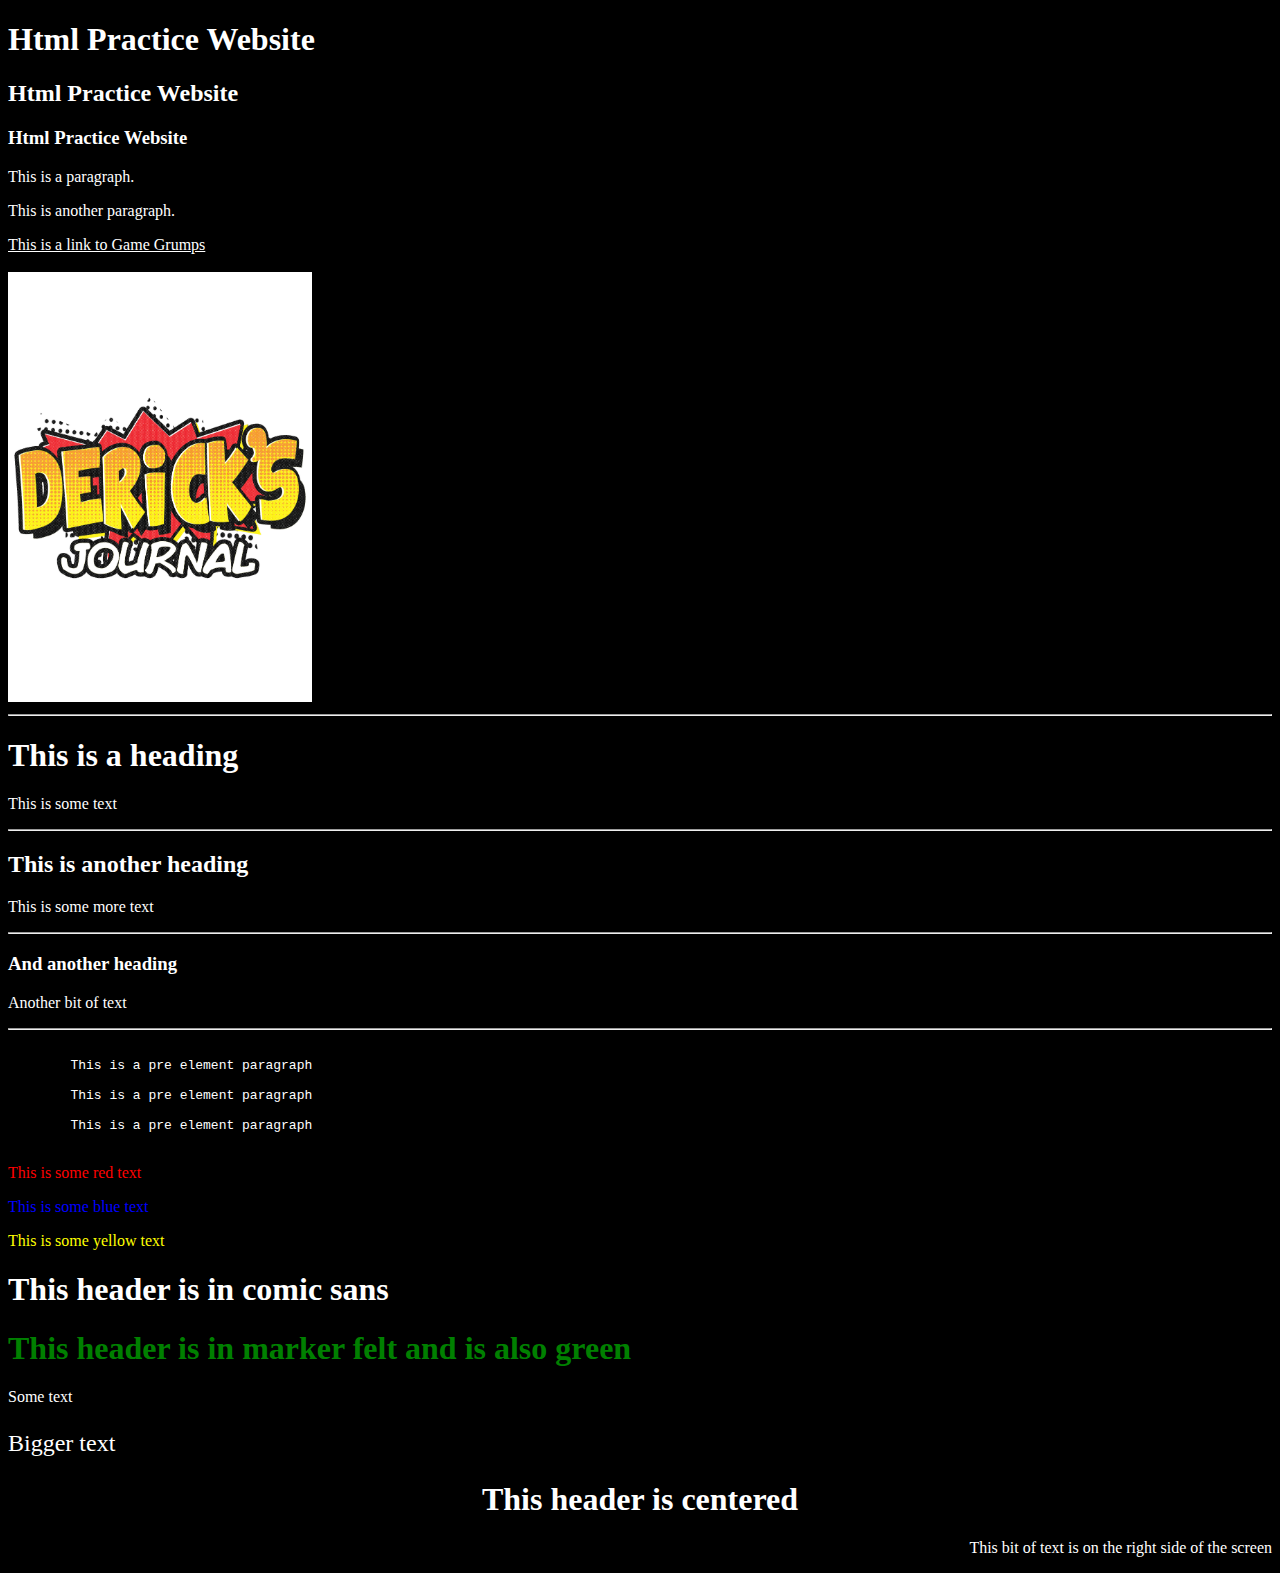
==== index.html @ d47992e6 "more changes" ====
<!DOCTYPE html>
<html>
    <head>
        <meta charset="utf-8">
        <title>Main Page</title>
        <link type="text/css" href="/styles.css" media="all" rel="stylesheet">
    </head>
    <body>

<h1 title="I'm an html practice website" class="title">Html Practice Website</h1>
<h2 class="title">Html Practice Website</h2>
<h3 class="title">Html Practice Website</h3>

<p title="I'm a paragraph"> This is a paragraph. </p>
<p> This is another paragraph. </p>
<a href="https://www.youtube.com/watch?v=BorZc59aqAg"> This is a link to Game Grumps <a>
	<br>
	<br>
	<img src="Journal Cover.jpg" alt="Journal Cover" style="width:304px;height:430px;">
<hr>
	<h1 class="title"> This is a heading </h1>
	<p> This is some text </p>
	<hr>

	<h2 class="title"> This is another heading </h2>
	<p> This is some more text </p>
	<hr>

	<h3 class="title"> And another heading </h3>
	<p> Another bit of text </p>
	<hr>

	<pre> 
	This is a pre element paragraph

	This is a pre element paragraph

	This is a pre element paragraph
    </pre>

    <p style="color:red;"> This is some red text </p>
    <p style="color:blue;"> This is some blue text </p>
    <p style="color:yellow;"> This is some yellow text </p>

    <h1 style="font-family:comic sans ms"> This header is in comic sans </h1>
    <h1 style="font-family:Marker Felt;color:green;"> This header is in marker felt and is also green</h1>

    <p> Some text </p>
    <p style="font-size:150%;"> Bigger text </p>

    <h1 style="text-align:center;"> This header is centered </h1>
    <p style="text-align:right;"> This bit of text is on the right side of the screen </p>





    </body>
</html>
---- styles.css ----
body {
	background-color: black;
}

p {

	color: white;
}

.title {
	color: white;
}

a {

color: white;

}

pre {

color: white;

}
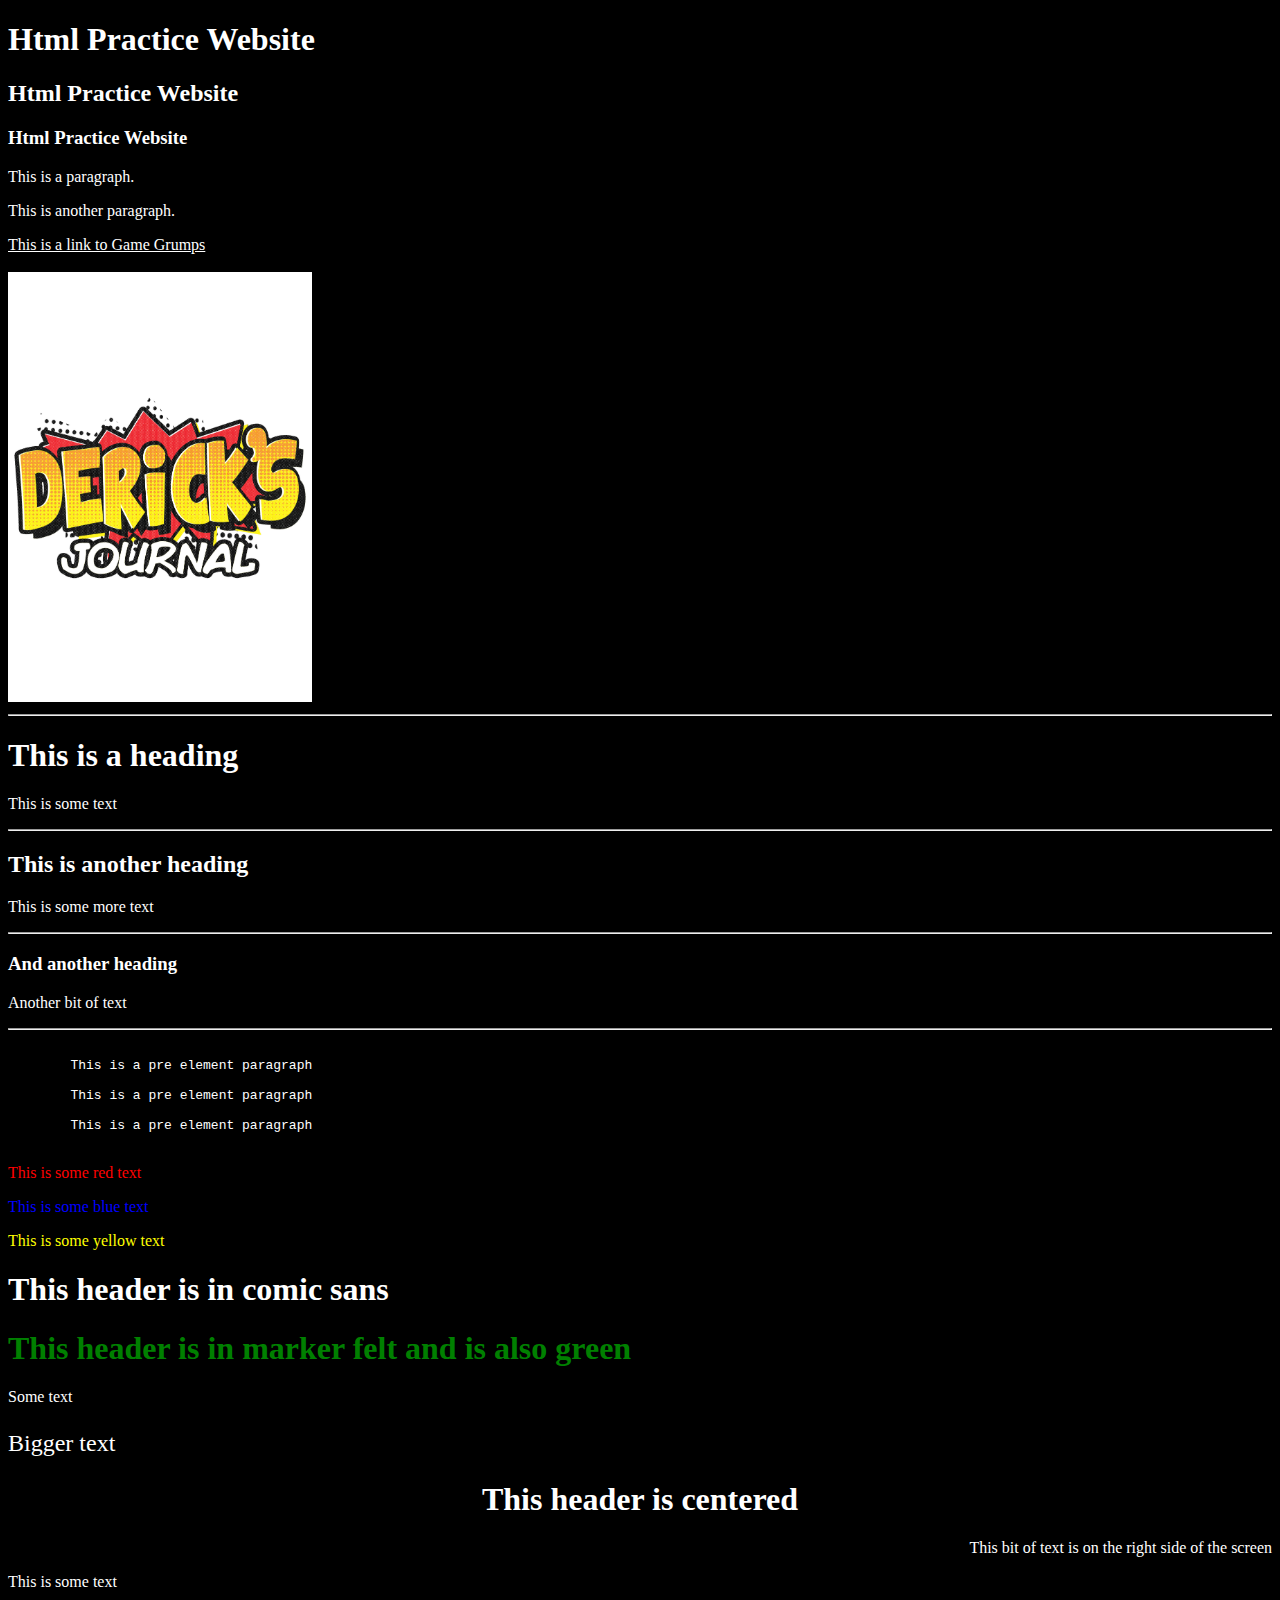
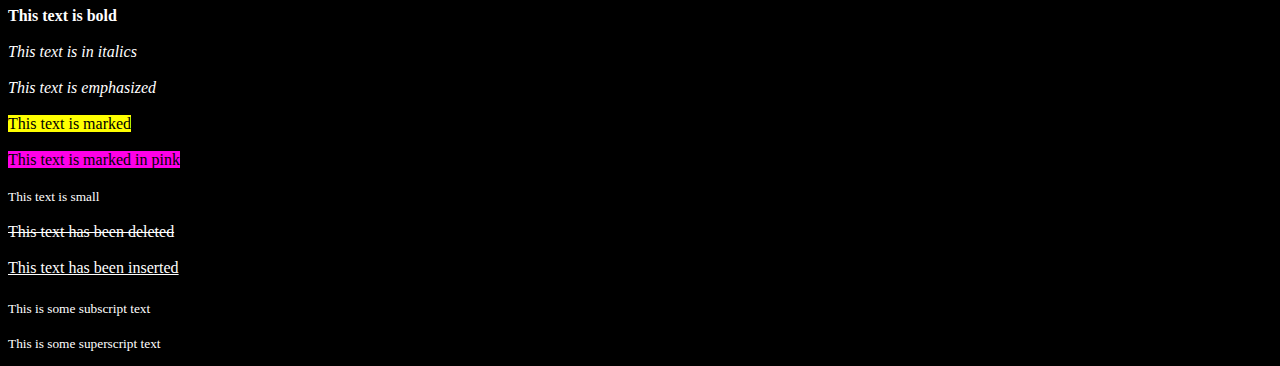
==== commit 02a7ec55: "lots and lots of changes" ====
--- a/index.html
+++ b/index.html
@@ -52,6 +52,37 @@
     <p style="text-align:right;"> This bit of text is on the right side of the screen </p>
 
 
+    <p> This is some text </p>
+    <b> This text is bold </b>
+    <br>
+    <br>
+    <i> This text is in italics </i>
+    <br>
+    <br>
+    <em> This text is emphasized </em>
+    <br>
+    <br>
+    <mark> This text is marked </mark>
+    <br>
+    <br>	
+    <mark style="background-color:#FF00E7;"> This text is marked in pink </mark>
+    <br>
+    <br>
+    <small> This text is small </small>
+    <br>
+    <br>
+    <del> This text has been deleted </del>
+    <br>
+    <br>
+    <ins> This text has been inserted </ins>
+    <br>
+    <br>
+    <sub> This is some subscript text </sub>	
+    <br>
+    <br>
+    <sup> This is some superscript text </sup>
+
+
 
 
 
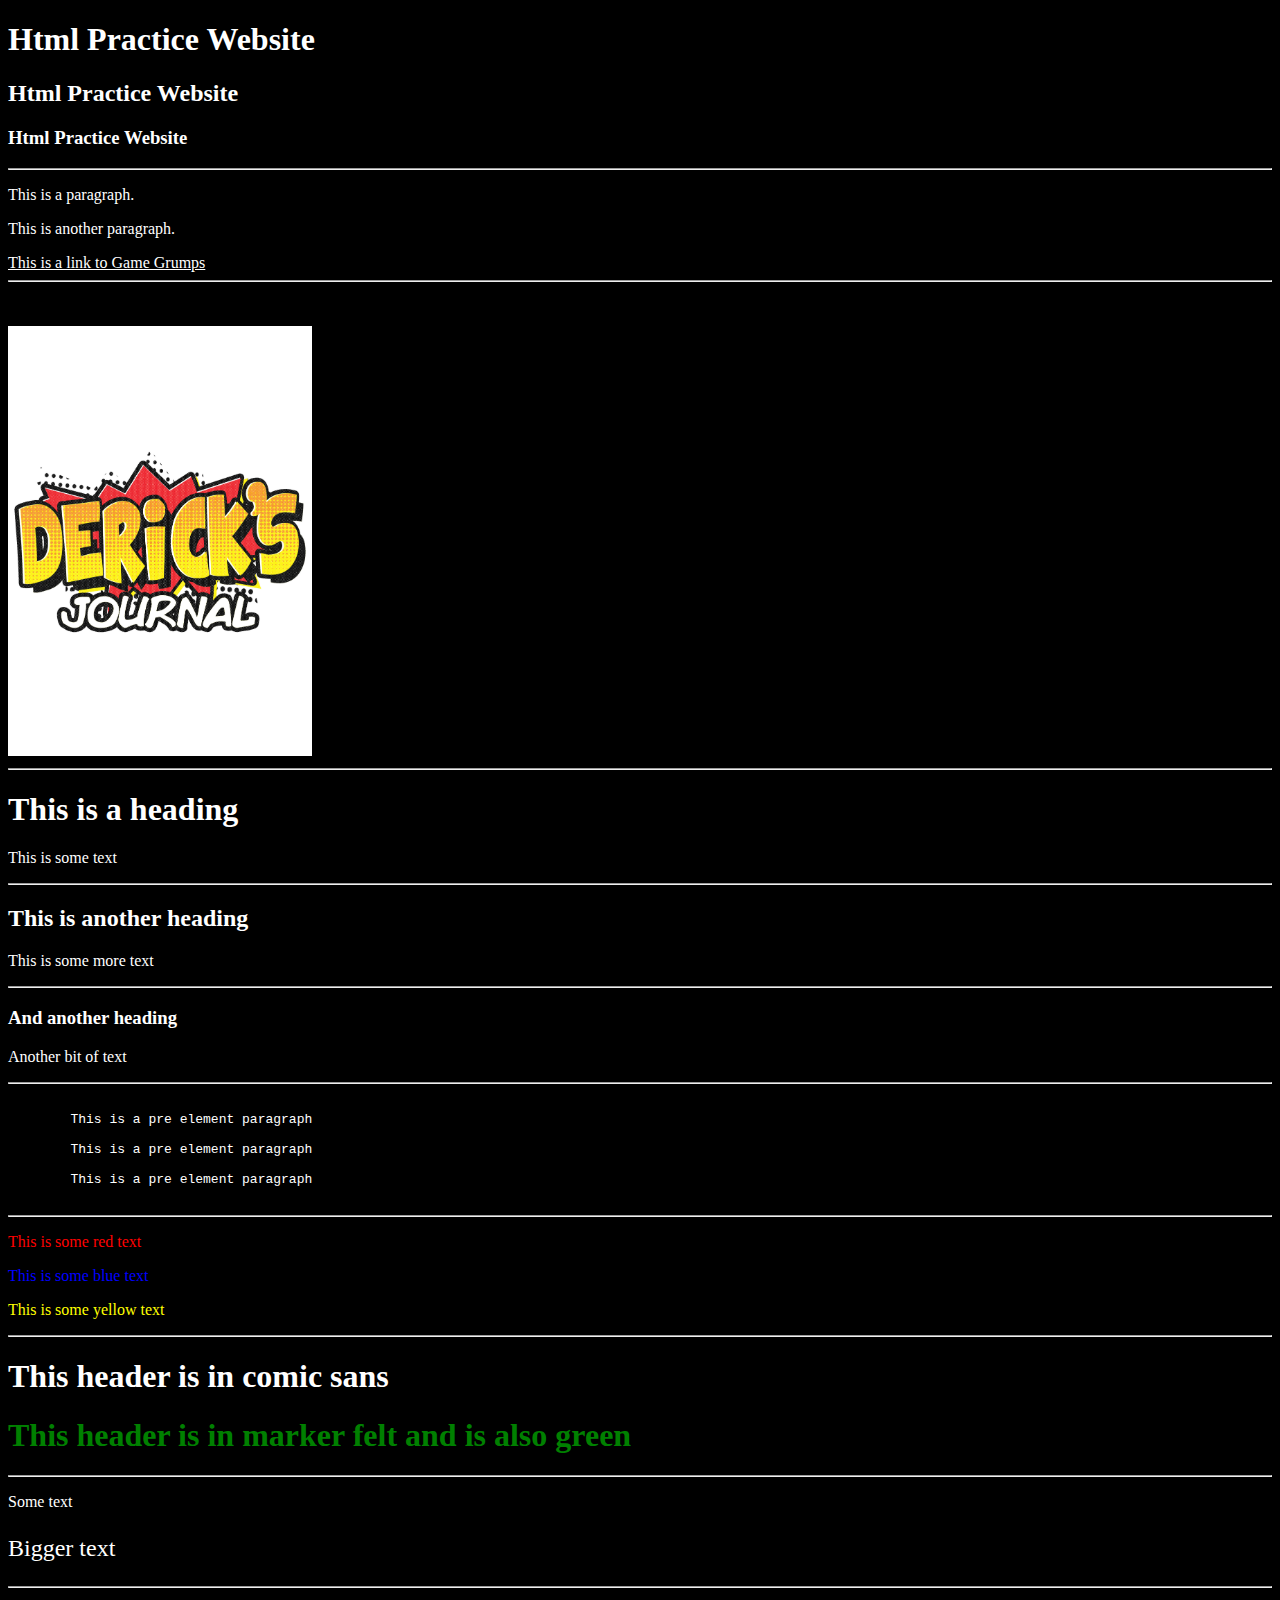
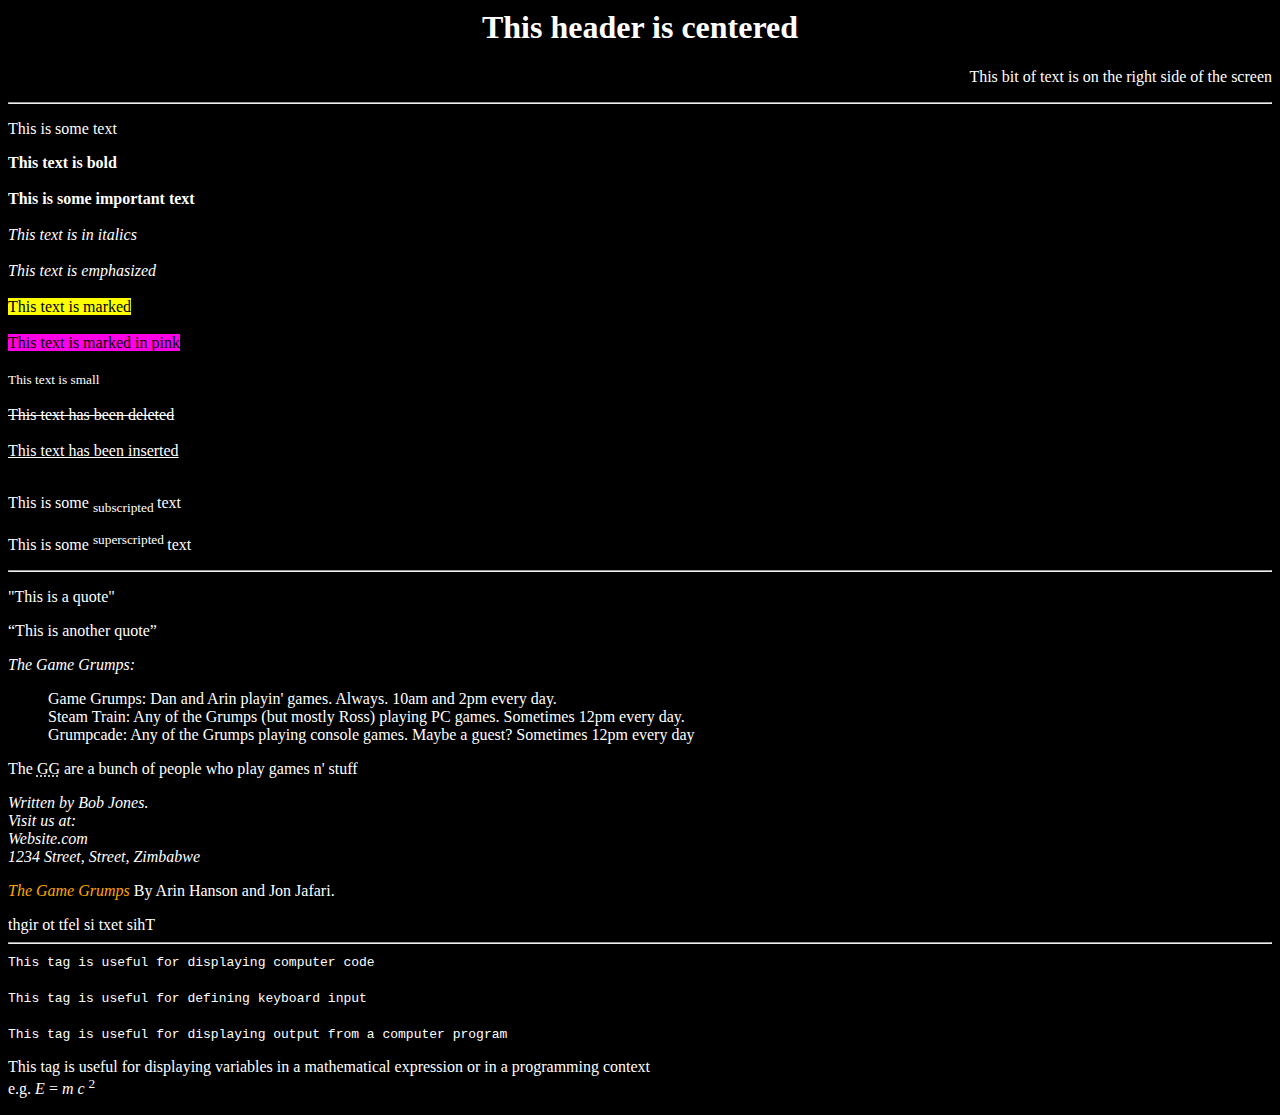
==== commit a7cd877c: "new stuff" ====
--- a/index.html
+++ b/index.html
@@ -7,13 +7,15 @@
     </head>
     <body>
 
+
 <h1 title="I'm an html practice website" class="title">Html Practice Website</h1>
 <h2 class="title">Html Practice Website</h2>
 <h3 class="title">Html Practice Website</h3>
-
+<hr>
 <p title="I'm a paragraph"> This is a paragraph. </p>
 <p> This is another paragraph. </p>
 <a href="https://www.youtube.com/watch?v=BorZc59aqAg"> This is a link to Game Grumps <a>
+	<hr>
 	<br>
 	<br>
 	<img src="Journal Cover.jpg" alt="Journal Cover" style="width:304px;height:430px;">
@@ -37,23 +39,27 @@
 
 	This is a pre element paragraph
     </pre>
+    <hr>
 
     <p style="color:red;"> This is some red text </p>
     <p style="color:blue;"> This is some blue text </p>
     <p style="color:yellow;"> This is some yellow text </p>
-
+<hr>
     <h1 style="font-family:comic sans ms"> This header is in comic sans </h1>
     <h1 style="font-family:Marker Felt;color:green;"> This header is in marker felt and is also green</h1>
-
+<hr>
     <p> Some text </p>
     <p style="font-size:150%;"> Bigger text </p>
-
+<hr>
     <h1 style="text-align:center;"> This header is centered </h1>
     <p style="text-align:right;"> This bit of text is on the right side of the screen </p>
-
+<hr>
 
     <p> This is some text </p>
     <b> This text is bold </b>
+    <br>
+    <br>
+    <strong> This is some important text</strong>
     <br>
     <br>
     <i> This text is in italics </i>
@@ -77,10 +83,33 @@
     <ins> This text has been inserted </ins>
     <br>
     <br>
-    <sub> This is some subscript text </sub>	
+    <p>This is some <sub> subscripted </sub> text </p>
+    
+   
+    <p>This is some <sup> superscripted </sup> text </p>
+<hr>
+    <p>"This is a quote"</p>
+    <q>This is another quote</q>
+    <p> <cite> The Game Grumps: </cite> </p>
+    <blockquote cite="https://www.youtube.com/user/GameGrumps/about"> Game Grumps: Dan and Arin playin' games. Always. 10am and 2pm every day.<br>Steam Train: Any of the Grumps (but mostly Ross) playing PC games. Sometimes 12pm every day.<br>Grumpcade: Any of the Grumps playing console games. Maybe a guest? Sometimes 12pm every day </blockquote>
+    <p>The <abbr title="The Game Grumps">GG</abbr> are a bunch of people who play games n' stuff</p>
+    <address> Written by Bob Jones. <br> Visit us at: <br> Website.com <br> 1234 Street, Street, Zimbabwe</address>
+    <p> <cite style="color:orange;">The Game Grumps</cite> By Arin Hanson and Jon Jafari. </p>
+    <bdo dir="rtl"> This text is left to right </bdo>
+    <hr>
+    <code>This tag is useful for displaying computer code</code>
     <br>
     <br>
-    <sup> This is some superscript text </sup>
+    <kbd>This tag is useful for defining keyboard input</kbd>
+    <br>
+    <br>
+    <samp>This tag is useful for displaying output from a computer program</samp>
+    <br>
+    <p>This tag is useful for displaying variables in a mathematical expression or in a programming context <br> e.g.  <var>E</var> = <var>m</var> <var>c</var> <sup>2</sup></p>
+
+
+
+   
 
 
 
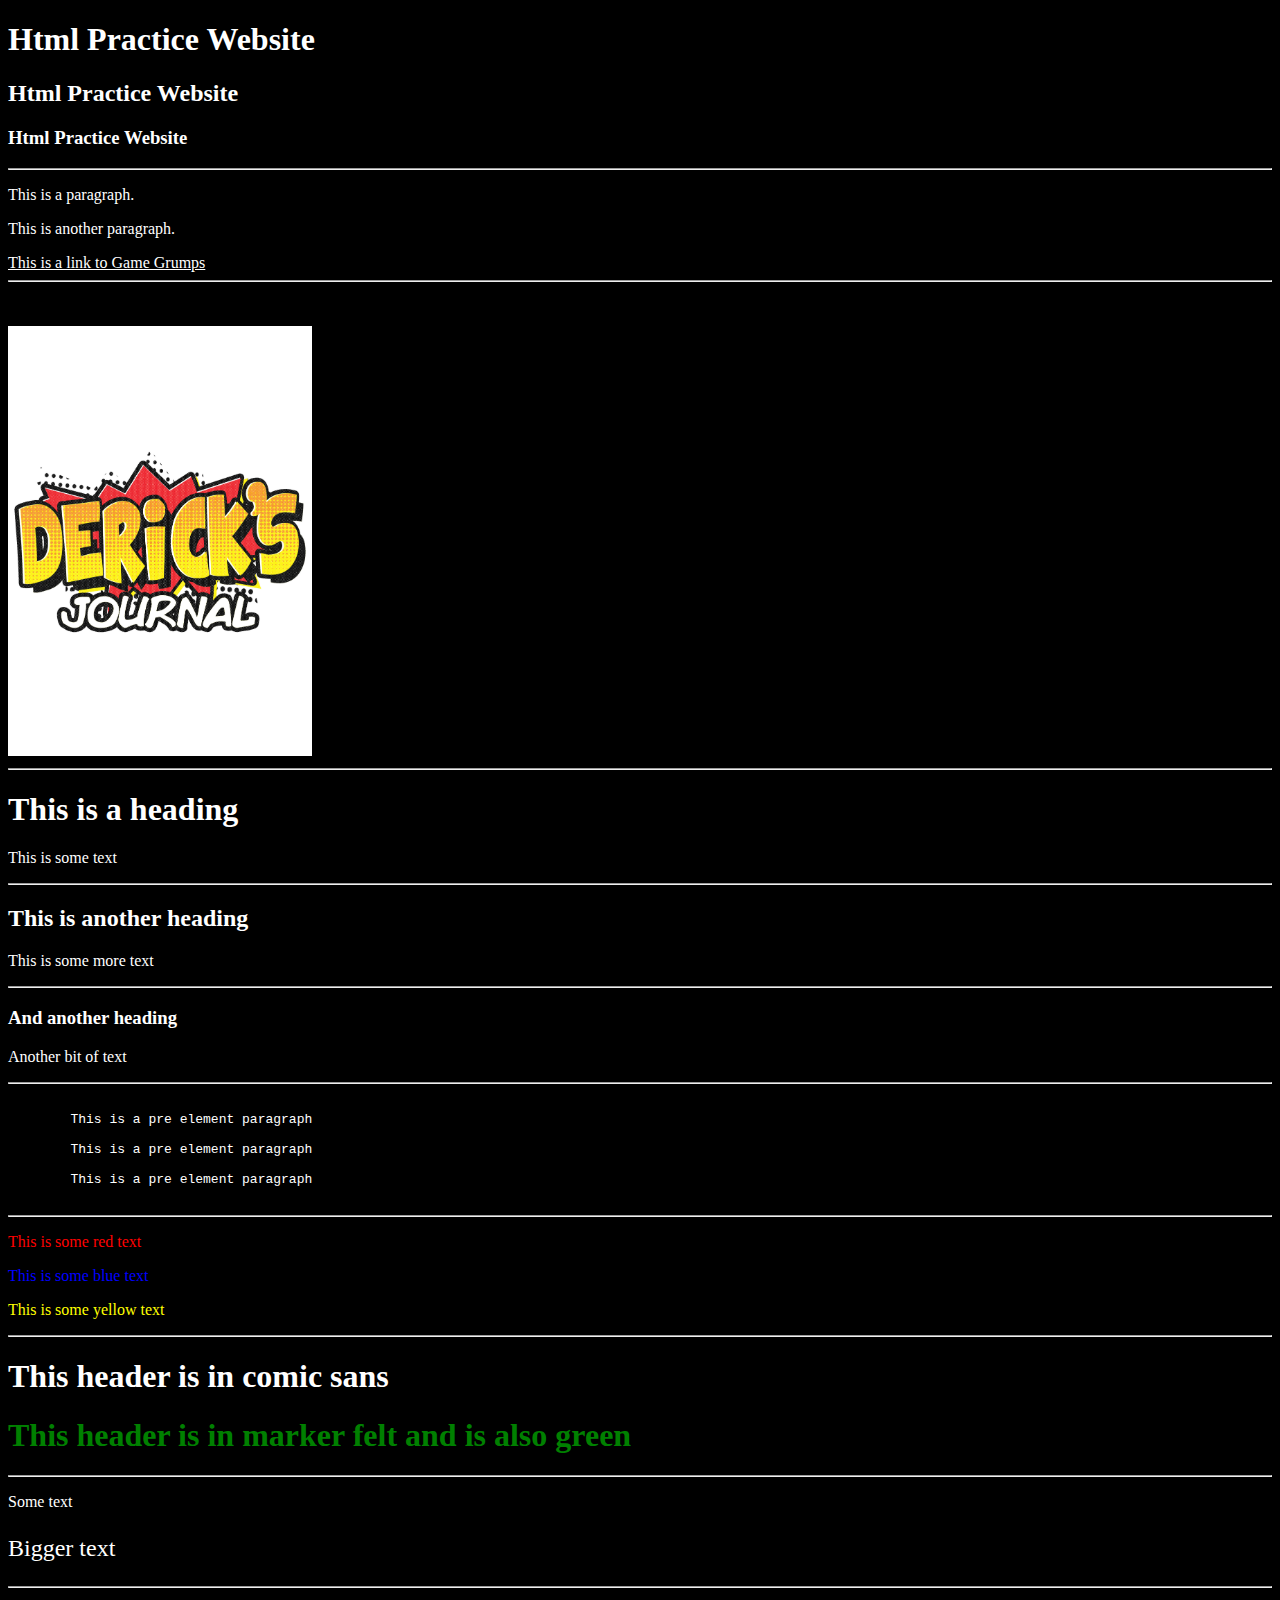
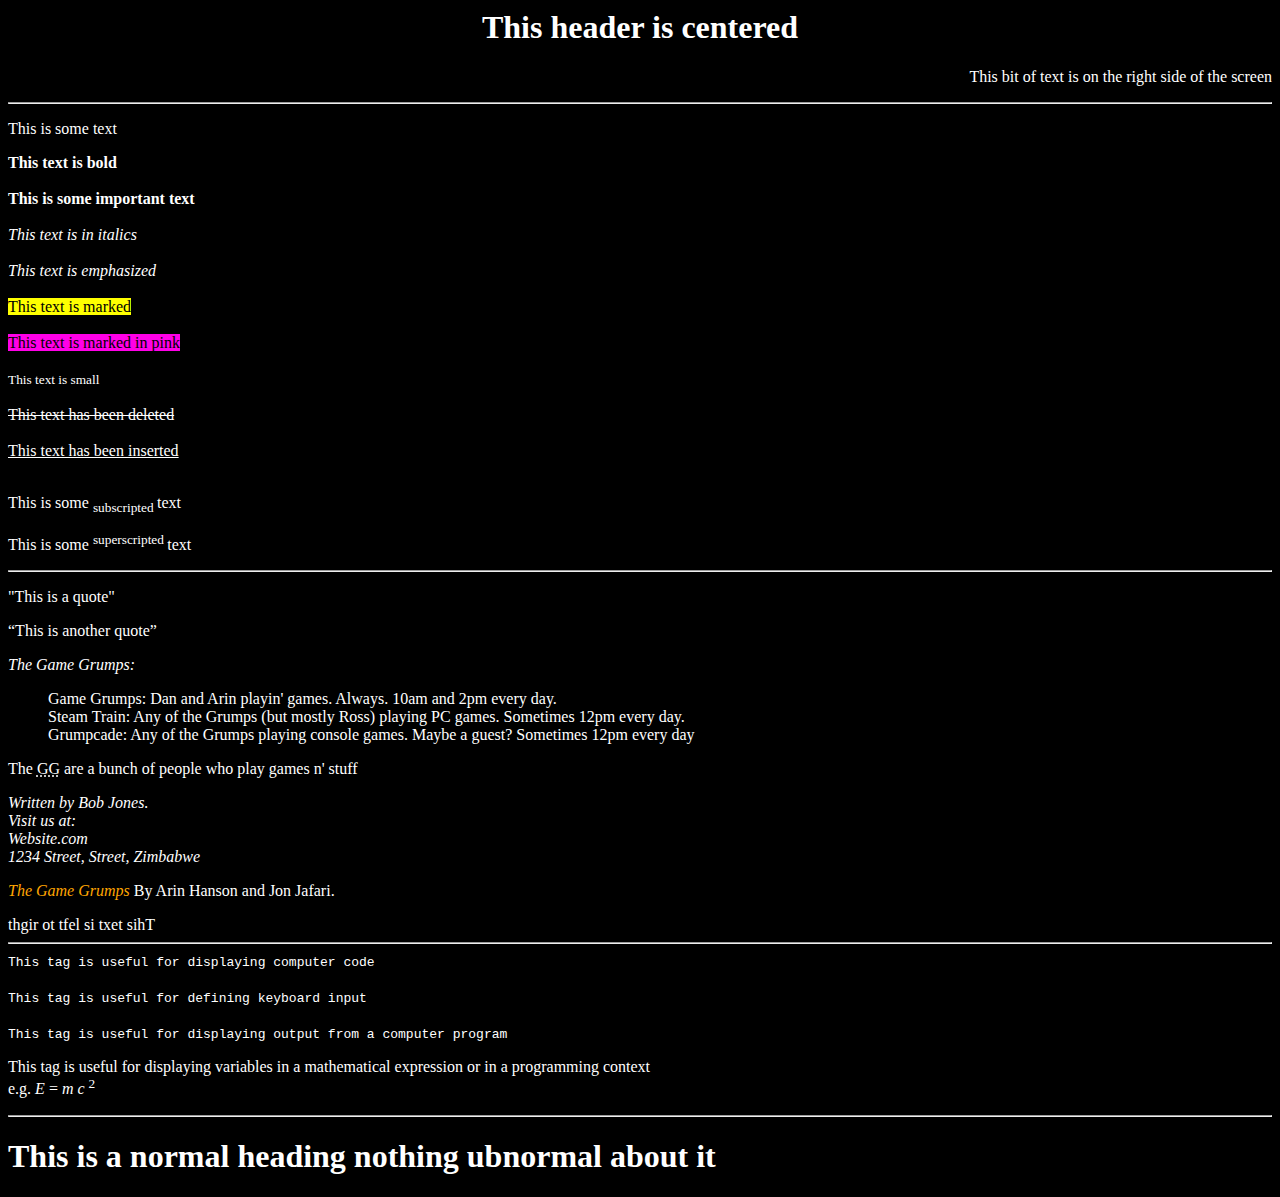
==== commit bbb708b0: "more stuff" ====
--- a/index.html
+++ b/index.html
@@ -106,6 +106,13 @@
     <samp>This tag is useful for displaying output from a computer program</samp>
     <br>
     <p>This tag is useful for displaying variables in a mathematical expression or in a programming context <br> e.g.  <var>E</var> = <var>m</var> <var>c</var> <sup>2</sup></p>
+    <hr>
+    <h1>This is a normal heading nothing ubnormal about it</h1>
+    <!--This is a comment which isn't displayed by the browser, but is useful for notifications and reminders in the HTML-->
+    <!--Comments are also useful for debugging HTML because you can comment out lines of code one at a time to try and find the errors-->
+    <!--Conditional comments defines some HTML tags to be executed by Internet Explorer only-->
+
+
 
 
 
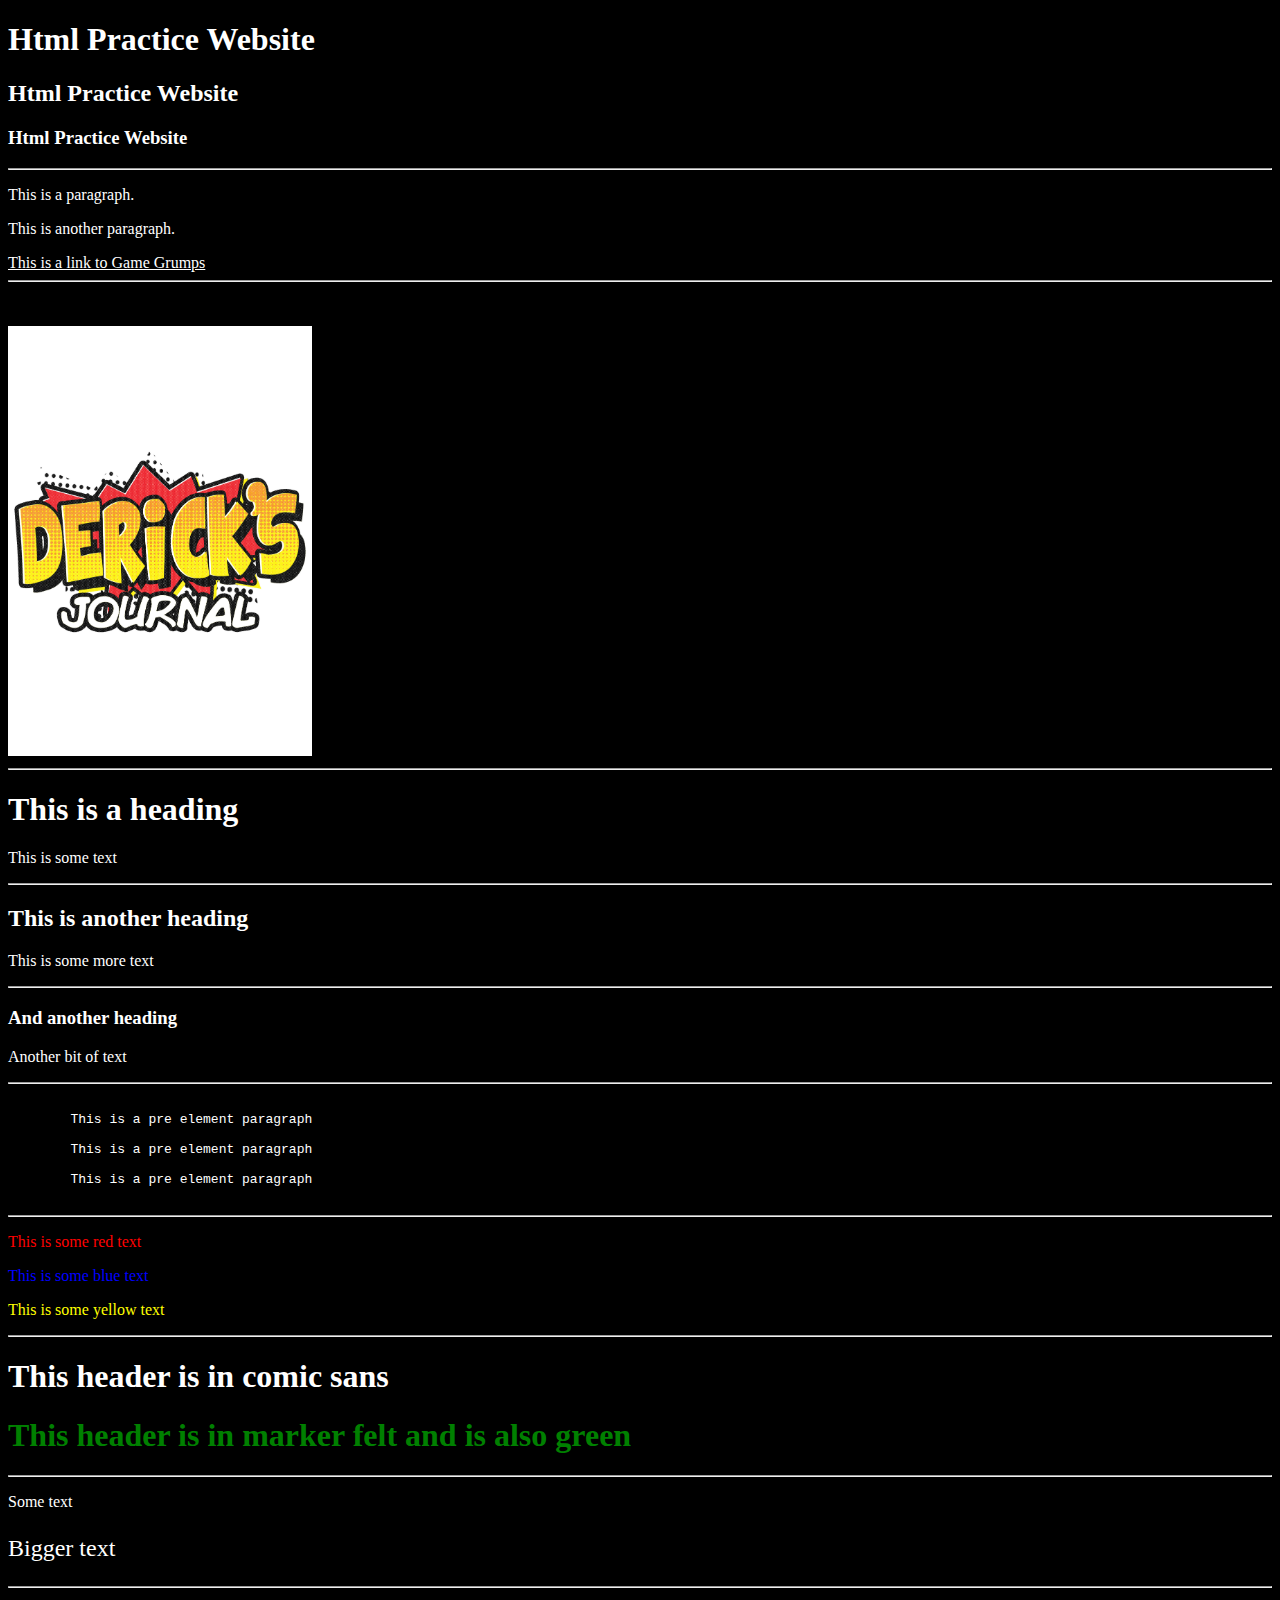
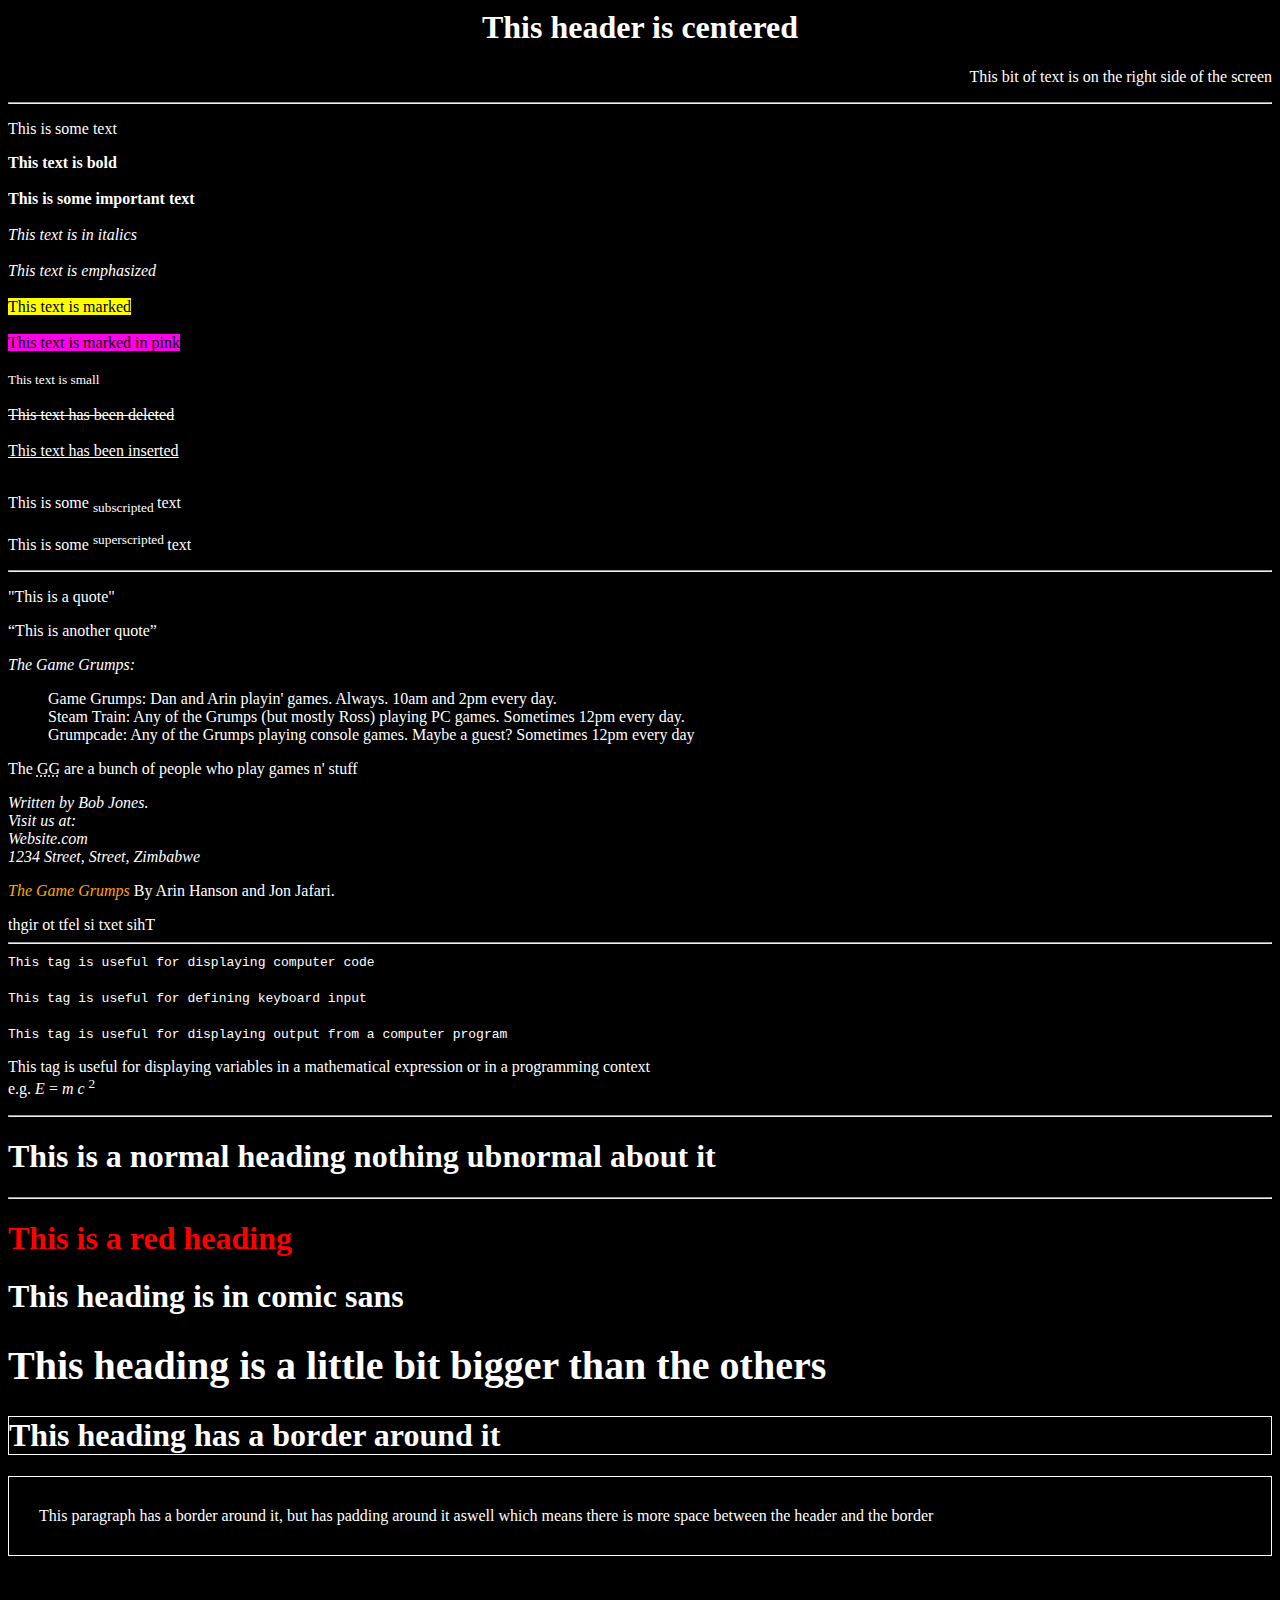
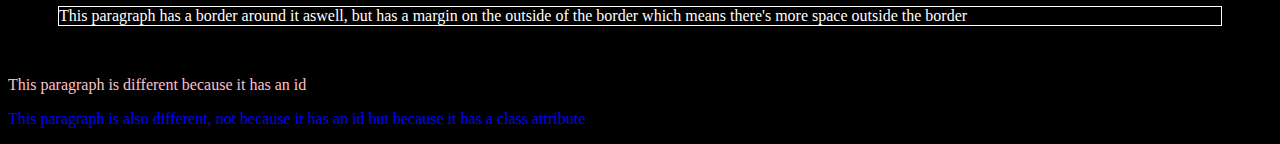
==== commit 42f62d0f: "more stuff" ====
--- a/index.html
+++ b/index.html
@@ -4,6 +4,8 @@
         <meta charset="utf-8">
         <title>Main Page</title>
         <link type="text/css" href="/styles.css" media="all" rel="stylesheet">
+        
+
     </head>
     <body>
 
@@ -111,6 +113,17 @@
     <!--This is a comment which isn't displayed by the browser, but is useful for notifications and reminders in the HTML-->
     <!--Comments are also useful for debugging HTML because you can comment out lines of code one at a time to try and find the errors-->
     <!--Conditional comments defines some HTML tags to be executed by Internet Explorer only-->
+    <hr>
+
+    <h1 style="color:red;">This is a red heading</h1>
+    <h1 style="font-family:comic sans ms;">This heading is in comic sans</h1>
+    <h1 style="font-size:250%;">This heading is a little bit bigger than the others</h1>
+    <h1 style="border:1px solid white;">This heading has a border around it</h1>
+    <p style="border:1px solid white; padding:30px; font-size">This paragraph has a border around it, but has padding around it aswell which means there is more space between the header and the border</p>
+    <p style="border:1px solid white; margin:50px;">This paragraph has a border around it aswell, but has a margin on the outside of the border which means there's more space outside the border</p>
+    <p id="dfp">This paragraph is different because it has an id</p>
+    <p class="diffpara">This paragraph is also different, not because it has an id but because it has a class attribute</p>
+
 
 
 
--- a/styles.css
+++ b/styles.css
@@ -21,4 +21,17 @@
 
 color: white;
 
+}
+
+#dfp {
+
+
+color: pink;
+
+}
+
+.diffpara {
+
+color: blue;
+
 }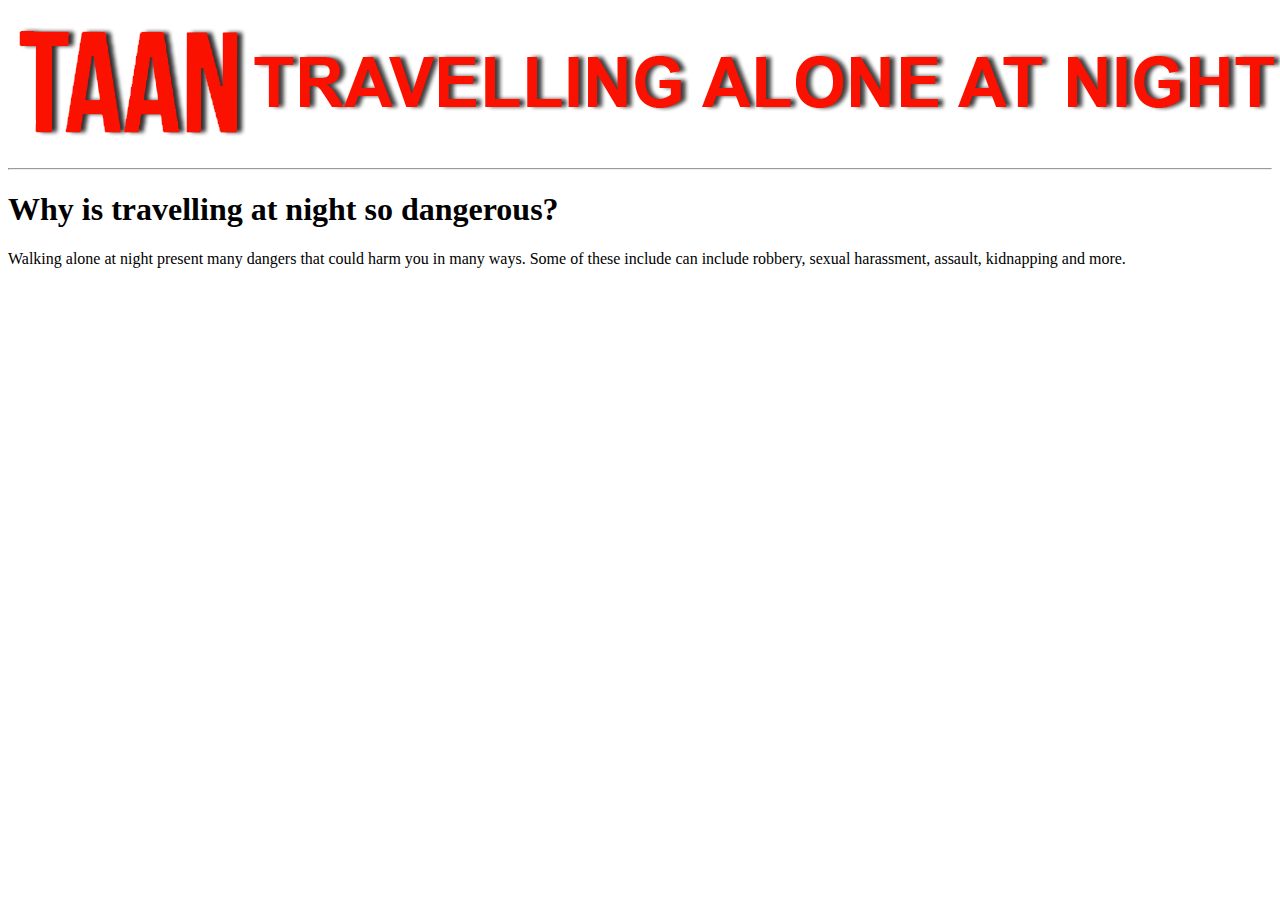
==== commit 39dead18: "TAAN Changes" ====
--- a/index.html
+++ b/index.html
@@ -1,130 +1,25 @@
 <!DOCTYPE html>
 <html>
     <head>
+
+        <style body style="street at night.png">
+
+
+        </style>
+
         <meta charset="utf-8">
         <title>Main Page</title>
         <link type="text/css" href="/styles.css" media="all" rel="stylesheet">
         
 
     </head>
-    <body>
+    <body style="font-family:Futura;">
 
+    	<img src="taan logo2.png" alt="TAAN Travelling Alone At Night">
+<hr>
+    	<h1> Why is travelling at night so dangerous? </h1>
 
-<h1 title="I'm an html practice website" class="title">Html Practice Website</h1>
-<h2 class="title">Html Practice Website</h2>
-<h3 class="title">Html Practice Website</h3>
-<hr>
-<p title="I'm a paragraph"> This is a paragraph. </p>
-<p> This is another paragraph. </p>
-<a href="https://www.youtube.com/watch?v=BorZc59aqAg"> This is a link to Game Grumps <a>
-	<hr>
-	<br>
-	<br>
-	<img src="Journal Cover.jpg" alt="Journal Cover" style="width:304px;height:430px;">
-<hr>
-	<h1 class="title"> This is a heading </h1>
-	<p> This is some text </p>
-	<hr>
-
-	<h2 class="title"> This is another heading </h2>
-	<p> This is some more text </p>
-	<hr>
-
-	<h3 class="title"> And another heading </h3>
-	<p> Another bit of text </p>
-	<hr>
-
-	<pre> 
-	This is a pre element paragraph
-
-	This is a pre element paragraph
-
-	This is a pre element paragraph
-    </pre>
-    <hr>
-
-    <p style="color:red;"> This is some red text </p>
-    <p style="color:blue;"> This is some blue text </p>
-    <p style="color:yellow;"> This is some yellow text </p>
-<hr>
-    <h1 style="font-family:comic sans ms"> This header is in comic sans </h1>
-    <h1 style="font-family:Marker Felt;color:green;"> This header is in marker felt and is also green</h1>
-<hr>
-    <p> Some text </p>
-    <p style="font-size:150%;"> Bigger text </p>
-<hr>
-    <h1 style="text-align:center;"> This header is centered </h1>
-    <p style="text-align:right;"> This bit of text is on the right side of the screen </p>
-<hr>
-
-    <p> This is some text </p>
-    <b> This text is bold </b>
-    <br>
-    <br>
-    <strong> This is some important text</strong>
-    <br>
-    <br>
-    <i> This text is in italics </i>
-    <br>
-    <br>
-    <em> This text is emphasized </em>
-    <br>
-    <br>
-    <mark> This text is marked </mark>
-    <br>
-    <br>	
-    <mark style="background-color:#FF00E7;"> This text is marked in pink </mark>
-    <br>
-    <br>
-    <small> This text is small </small>
-    <br>
-    <br>
-    <del> This text has been deleted </del>
-    <br>
-    <br>
-    <ins> This text has been inserted </ins>
-    <br>
-    <br>
-    <p>This is some <sub> subscripted </sub> text </p>
-    
-   
-    <p>This is some <sup> superscripted </sup> text </p>
-<hr>
-    <p>"This is a quote"</p>
-    <q>This is another quote</q>
-    <p> <cite> The Game Grumps: </cite> </p>
-    <blockquote cite="https://www.youtube.com/user/GameGrumps/about"> Game Grumps: Dan and Arin playin' games. Always. 10am and 2pm every day.<br>Steam Train: Any of the Grumps (but mostly Ross) playing PC games. Sometimes 12pm every day.<br>Grumpcade: Any of the Grumps playing console games. Maybe a guest? Sometimes 12pm every day </blockquote>
-    <p>The <abbr title="The Game Grumps">GG</abbr> are a bunch of people who play games n' stuff</p>
-    <address> Written by Bob Jones. <br> Visit us at: <br> Website.com <br> 1234 Street, Street, Zimbabwe</address>
-    <p> <cite style="color:orange;">The Game Grumps</cite> By Arin Hanson and Jon Jafari. </p>
-    <bdo dir="rtl"> This text is left to right </bdo>
-    <hr>
-    <code>This tag is useful for displaying computer code</code>
-    <br>
-    <br>
-    <kbd>This tag is useful for defining keyboard input</kbd>
-    <br>
-    <br>
-    <samp>This tag is useful for displaying output from a computer program</samp>
-    <br>
-    <p>This tag is useful for displaying variables in a mathematical expression or in a programming context <br> e.g.  <var>E</var> = <var>m</var> <var>c</var> <sup>2</sup></p>
-    <hr>
-    <h1>This is a normal heading nothing ubnormal about it</h1>
-    <!--This is a comment which isn't displayed by the browser, but is useful for notifications and reminders in the HTML-->
-    <!--Comments are also useful for debugging HTML because you can comment out lines of code one at a time to try and find the errors-->
-    <!--Conditional comments defines some HTML tags to be executed by Internet Explorer only-->
-    <hr>
-
-    <h1 style="color:red;">This is a red heading</h1>
-    <h1 style="font-family:comic sans ms;">This heading is in comic sans</h1>
-    <h1 style="font-size:250%;">This heading is a little bit bigger than the others</h1>
-    <h1 style="border:1px solid white;">This heading has a border around it</h1>
-    <p style="border:1px solid white; padding:30px; font-size">This paragraph has a border around it, but has padding around it aswell which means there is more space between the header and the border</p>
-    <p style="border:1px solid white; margin:50px;">This paragraph has a border around it aswell, but has a margin on the outside of the border which means there's more space outside the border</p>
-    <p id="dfp">This paragraph is different because it has an id</p>
-    <p class="diffpara">This paragraph is also different, not because it has an id but because it has a class attribute</p>
-
-
+    	<p> Walking alone at night present many dangers that could harm you in many ways. Some of these include can include robbery, sexual harassment, assault, kidnapping and more.</p>
 
 
 
--- a/styles.css
+++ b/styles.css
@@ -1,10 +1,14 @@
+
+
 body {
-	background-color: black;
+
+background-image: street at night.png;
+
 }
 
 p {
 
-	color: white;
+	color: black;
 }
 
 .title {
@@ -13,13 +17,13 @@
 
 a {
 
-color: white;
+color: black;
 
 }
 
 pre {
 
-color: white;
+color: black;
 
 }
 
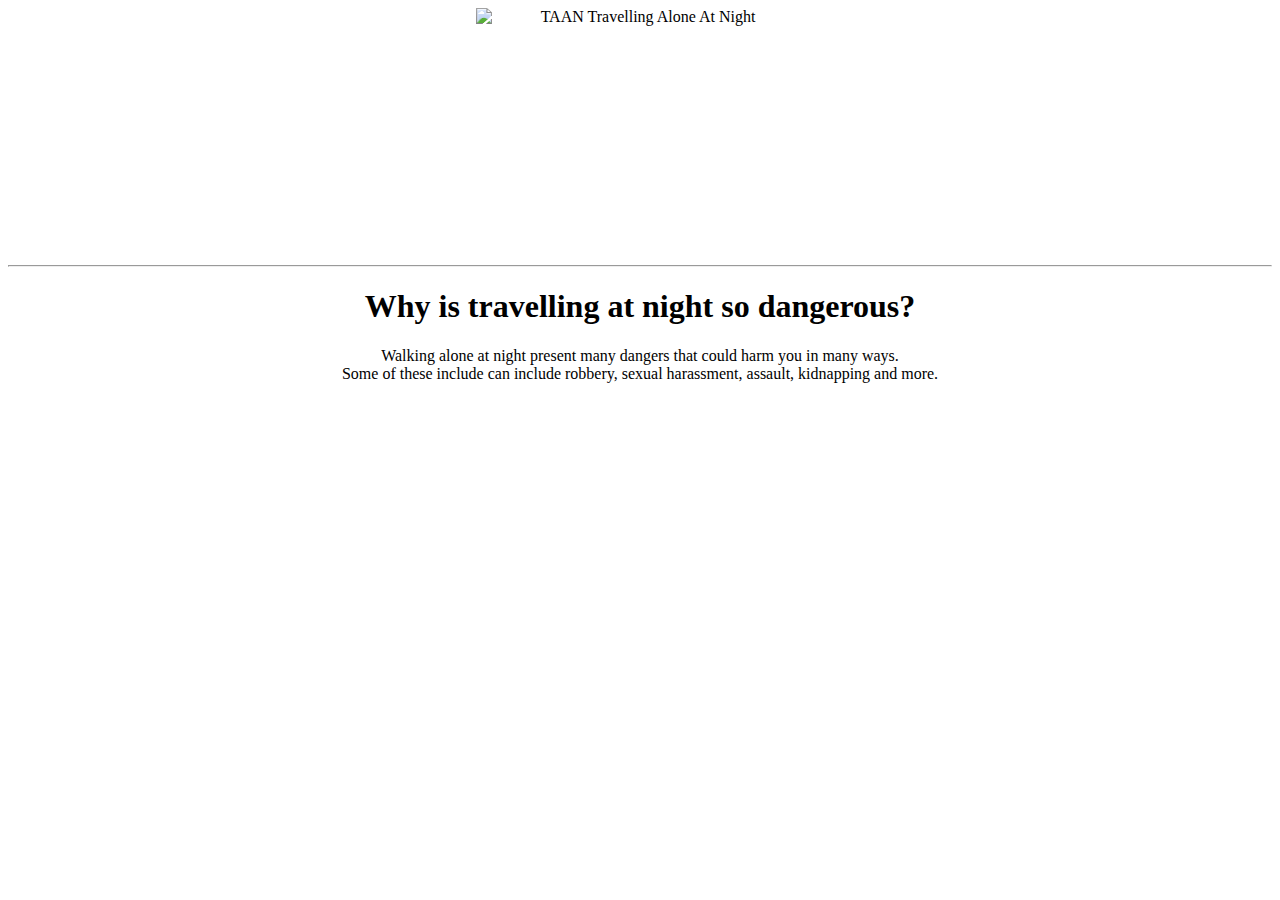
==== commit cca3682f: "changes" ====
--- a/index.html
+++ b/index.html
@@ -1,11 +1,6 @@
 <!DOCTYPE html>
 <html>
     <head>
-
-        <style body style="street at night.png">
-
-
-        </style>
 
         <meta charset="utf-8">
         <title>Main Page</title>
@@ -13,13 +8,13 @@
         
 
     </head>
-    <body style="font-family:Futura;">
+    <body style="font-family:Andale Mono; text-align: center;">
 
-    	<img src="taan logo2.png" alt="TAAN Travelling Alone At Night">
+    	<center><img class="weblogo" type="text/css" src="taan logo.jpg" alt="TAAN Travelling Alone At Night" style="width: 328px;height: 249px;"  ></center>
 <hr>
     	<h1> Why is travelling at night so dangerous? </h1>
 
-    	<p> Walking alone at night present many dangers that could harm you in many ways. Some of these include can include robbery, sexual harassment, assault, kidnapping and more.</p>
+    	<p> Walking alone at night present many dangers that could harm you in many ways.<br> Some of these include can include robbery, sexual harassment, assault, kidnapping and more.</p>
 
 
 
--- a/styles.css
+++ b/styles.css
@@ -2,9 +2,19 @@
 
 body {
 
-background-image: street at night.png;
+
 
 }
+
+
+.weblogo {
+
+text-align: center;
+
+display: block;
+
+}
+
 
 p {
 
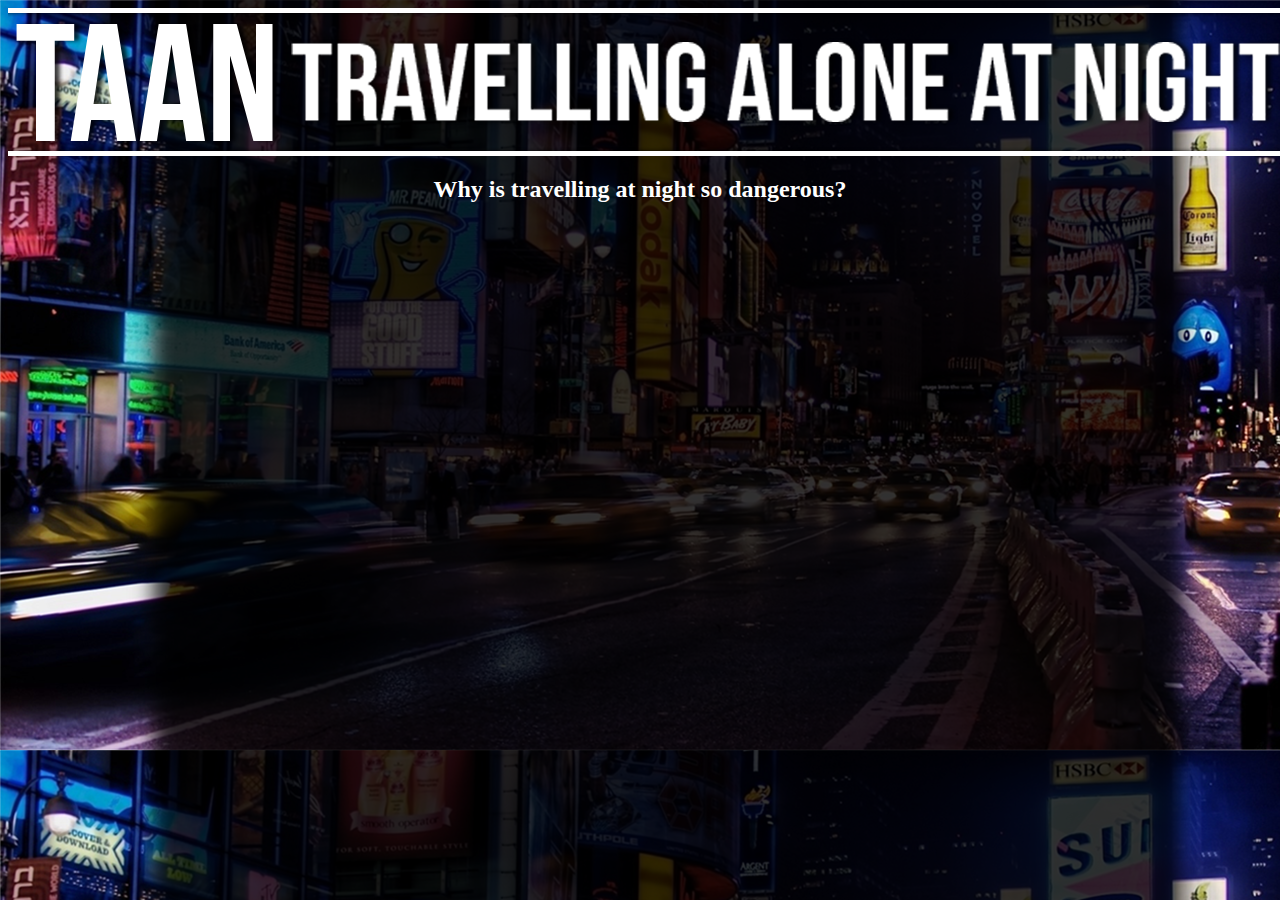
==== commit 53831f01: "lots and lots of changes" ====
--- a/index.html
+++ b/index.html
@@ -8,14 +8,13 @@
         
 
     </head>
-    <body style="font-family:Andale Mono; text-align: center;">
+    <body style="font-family:Andale Mono; text-align: center; color: white;"  background="websitebackground.png">
 
-    	<center><img class="weblogo" type="text/css" src="taan logo.jpg" alt="TAAN Travelling Alone At Night" style="width: 328px;height: 249px;"  ></center>
-<hr>
-    	<h1> Why is travelling at night so dangerous? </h1>
+    	<center><img class="weblogo" type="text/css" src="taanlogo3.png" alt="TAAN Travelling Alone At Night"  ></center>
 
-    	<p> Walking alone at night present many dangers that could harm you in many ways.<br> Some of these include can include robbery, sexual harassment, assault, kidnapping and more.</p>
+    	<h2> Why is travelling at night so dangerous? </h2>
 
+    	
 
 
 
--- a/styles.css
+++ b/styles.css
@@ -1,10 +1,6 @@
-
-
-body {
 
 
 
-}
 
 
 .weblogo {
@@ -16,9 +12,6 @@
 }
 
 
-p {
-
-	color: black;
 }
 
 .title {
